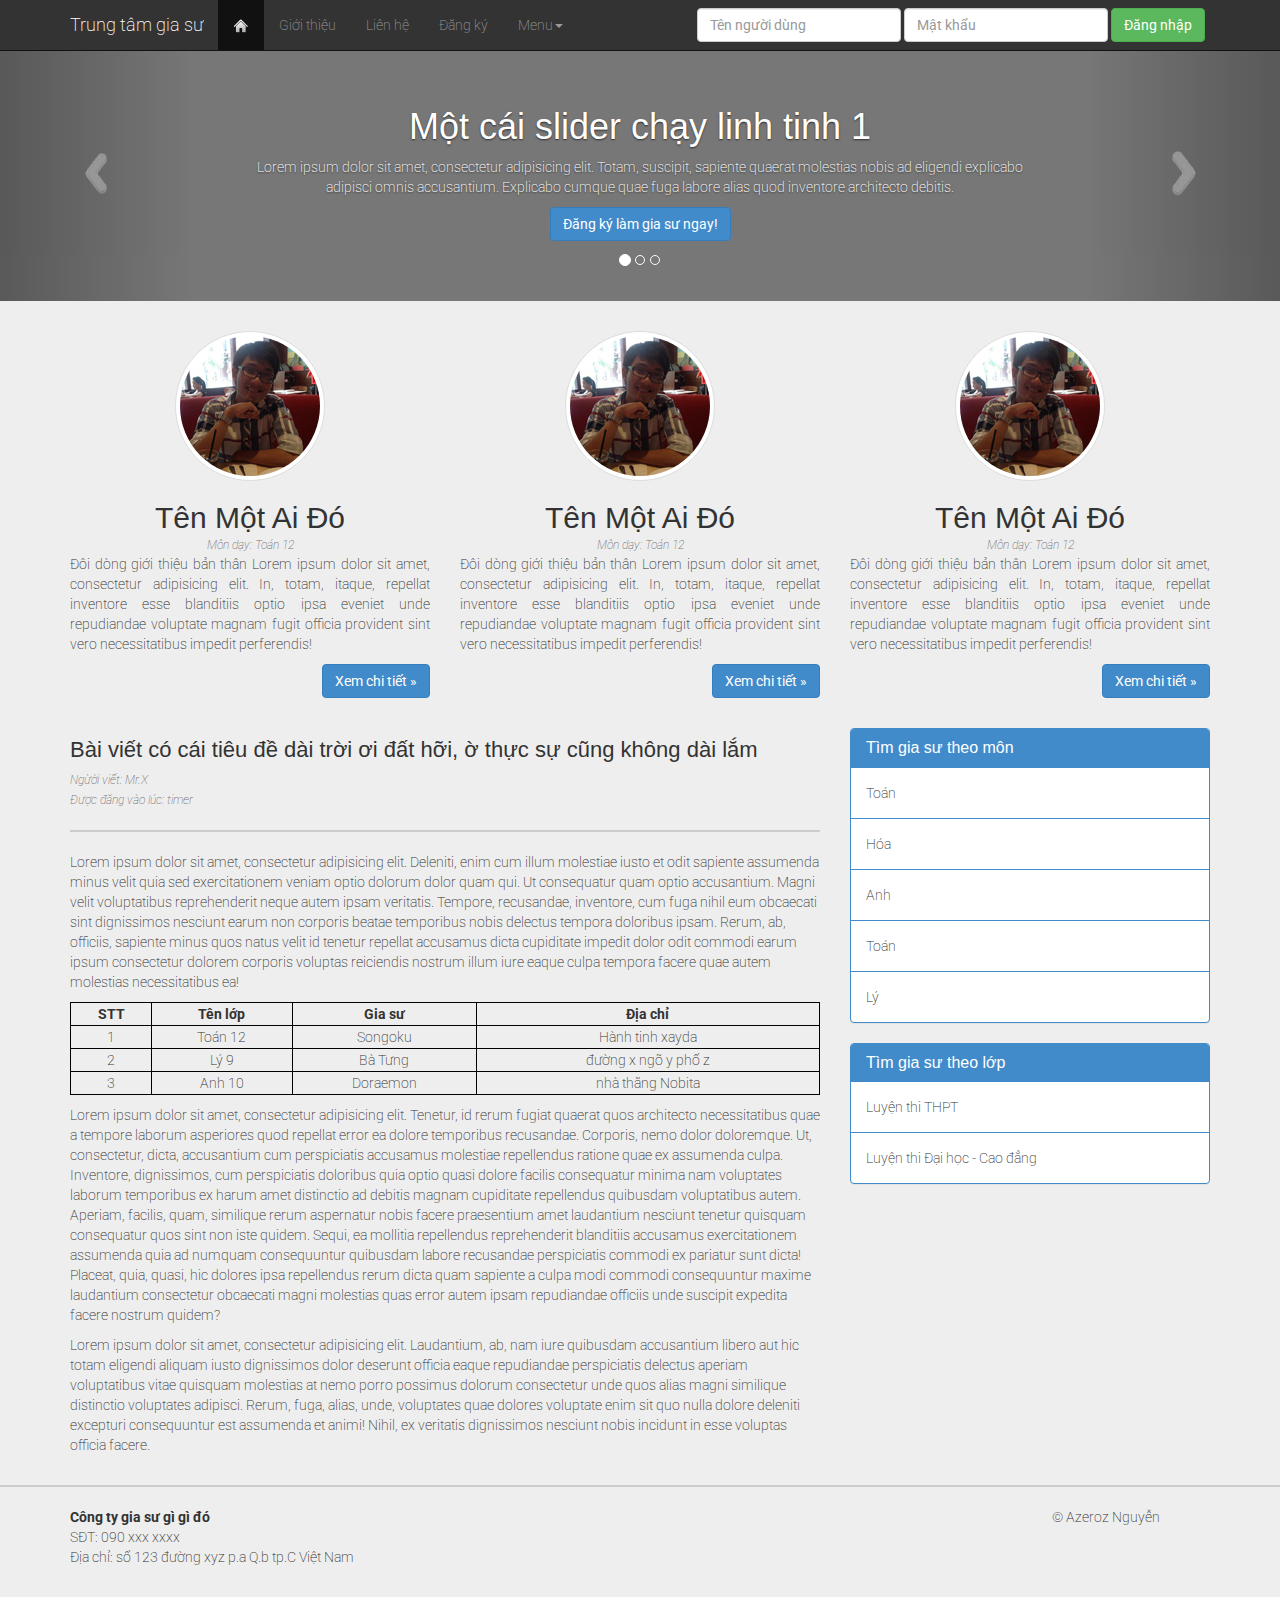
==== html/index.html @ bcc521cb "Merge branch 'master' of github.com:kcjpop/emotionless" ====
<!DOCTYPE html>
<html lang="en">
<head>
	<meta charset="UTF-8">
	<title>Trang chủ</title>
	<link rel="stylesheet" href="assets/css/bootstrap.css">
	<link rel="stylesheet" href="assets/css/stylesheet.css">
  <link href="http://fonts.googleapis.com/css?family=Roboto:400,300,700,400italic&amp;subset=latin,vietnamese" rel="stylesheet" type="text/css">
</head>
<body>
	<!--Header-->
	<!--/Header-->
	
	<!--Navbar-->
	<div id="nav" class="navbar navbar-inverse navbar-static-top">
      <div class="container">
        <div class="navbar-header">
          <a class="navbar-brand" href="index.html">Trung tâm gia sư</a>
        </div>
        <div class="navbar-collapse collapse">
          <ul class="nav navbar-nav">
            <li class="active"><a href="index.html"><img class="home-img" src="assets/img/home.png" alt="Home"></a></li>
            <li><a href="about.html">Giới thiệu</a></li>
            <li><a href="contact.html">Liên hệ</a></li>
            <li><a href="register.html">Đăng ký</a></li>
            <li class="dropdown">
              <a href="#" class="dropdown-toggle" data-toggle="dropdown">Menu<b class="caret"></b></a>
              <ul class="dropdown-menu">
                <li class="dropdown-header">Dịch vụ</li>
                <li><a href="#">Tìm gia sư</a></li>
                <li><a href="#">Đăng ký làm gia sư</a></li>
                <li><a href="#">Các lớp hiện có</a></li>
                <li class="divider"></li>
                <li class="dropdown-header">Các lớp luyện thi</li>
                <li><a href="#">LT THPT</a></li>
                <li><a href="#">LTĐH</a></li>
              </ul>
            </li>
          </ul>
          <form class="navbar-form navbar-right">
            <div class="form-group">
              <input type="text" placeholder="Tên người dùng" class="form-control">
            </div>
            <div class="form-group">
              <input type="password" placeholder="Mật khẩu" class="form-control">
            </div>
            <button type="submit" class="btn btn-success">Đăng nhập</button>
          </form>
        </div><!--/.navbar-collapse -->
      </div>
    </div>
    <!--/Navbar-->

     <!-- Carousel
    ================================================== -->
    <div id="myCarousel" class="carousel slide">
      <!-- Indicators -->
      <ol class="carousel-indicators">
        <li data-target="#myCarousel" data-slide-to="0" class="active"></li>
        <li data-target="#myCarousel" data-slide-to="1"></li>
        <li data-target="#myCarousel" data-slide-to="2"></li>
      </ol>
      <div class="carousel-inner">
        <div class="item active">
          <div class="container">
            <div class="carousel-caption">
              <h1>Một cái slider chạy linh tinh 1</h1>
              <p>Lorem ipsum dolor sit amet, consectetur adipisicing elit. Totam, suscipit, sapiente quaerat molestias nobis ad eligendi explicabo adipisci omnis accusantium. Explicabo cumque quae fuga labore alias quod inventore architecto debitis.</p>
              <p><a class="btn btn-large btn-primary" href="#">Đăng ký làm gia sư ngay!</a></p>
            </div>
          </div>
        </div>
        <div class="item">
          <div class="container">
            <div class="carousel-caption">
              <h1>Một cái slider chạy linh tinh 2</h1>
              <p>Lorem ipsum dolor sit amet, consectetur adipisicing elit. Totam, suscipit, sapiente quaerat molestias nobis ad eligendi explicabo adipisci omnis accusantium. Explicabo cumque quae fuga labore alias quod inventore architecto debitis.</p>
              <p><a class="btn btn-large btn-primary" href="#">Các lớp hiện có</a></p>
            </div>
          </div>
        </div>
        <div class="item">
          <div class="container">
           <div class="carousel-caption">
              <h1>Một cái slider chạy linh tinh 3</h1>
              <p>Lorem ipsum dolor sit amet, consectetur adipisicing elit. Totam, suscipit, sapiente quaerat molestias nobis ad eligendi explicabo adipisci omnis accusantium. Explicabo cumque quae fuga labore alias quod inventore architecto debitis.</p>
              <p><a class="btn btn-large btn-primary" href="#">Tìm gia sư</a></p>
            </div>
          </div>
        </div>
      </div>
      <a class="left carousel-control" href="#myCarousel" data-slide="prev"><img src="assets/img/left.png" alt=""></a>
      <a class="right carousel-control" href="#myCarousel" data-slide="next"><img src="assets/img/right.png" alt=""></a>
    </div><!-- /.carousel -->
	
	<div id="portfolio" class="container">
      <!-- Three columns of text below the carousel -->
      <div class="row">
        <div class="col-lg-4 text-center">
          <a href="portfolio.html"><img class="img-circle img-thumbnail tutor-img" src="assets/img/img.jpg" alt="Generic placeholder image"></a>
          <h2 class="tutor-name">Tên Một Ai Đó</h2>
          <span class="tutor-major">Môn dạy: Toán 12</span>
          <p>Đôi dòng giới thiệu bản thân Lorem ipsum dolor sit amet, consectetur adipisicing elit. In, totam, itaque, repellat inventore esse blanditiis optio ipsa eveniet unde repudiandae voluptate magnam fugit officia provident sint vero necessitatibus impedit perferendis!</p>
          <a class="btn btn-primary pull-right" href="portfolio.html">Xem chi tiết &raquo;</a>
        </div><!-- /.col-lg-4 -->
        <div class="col-lg-4 text-center">
          <a href="portfolio.html"><img class="img-circle img-thumbnail tutor-img" src="assets/img/img.jpg" alt="Generic placeholder image"></a>
          <h2 class="tutor-name">Tên Một Ai Đó</h2>
          <span class="tutor-major">Môn dạy: Toán 12</span>
          <p>Đôi dòng giới thiệu bản thân Lorem ipsum dolor sit amet, consectetur adipisicing elit. In, totam, itaque, repellat inventore esse blanditiis optio ipsa eveniet unde repudiandae voluptate magnam fugit officia provident sint vero necessitatibus impedit perferendis!</p>
          <a class="btn btn-primary pull-right" href="portfolio.html">Xem chi tiết &raquo;</a>
        </div><!-- /.col-lg-4 -->
        <div class="col-lg-4 text-center">
          <a href="portfolio.html"><img class="img-circle img-thumbnail tutor-img" src="assets/img/img.jpg" alt="Generic placeholder image"></a>
          <h2 class="tutor-name">Tên Một Ai Đó</h2>
          <span class="tutor-major">Môn dạy: Toán 12</span>
          <p>Đôi dòng giới thiệu bản thân Lorem ipsum dolor sit amet, consectetur adipisicing elit. In, totam, itaque, repellat inventore esse blanditiis optio ipsa eveniet unde repudiandae voluptate magnam fugit officia provident sint vero necessitatibus impedit perferendis!</p>
          <a class="btn btn-primary pull-right" href="portfolio.html">Xem chi tiết &raquo;</a>
        </div><!-- /.col-lg-4 -->
	  </div>
	</div>
	<!--/portfolio-->

  <!--content-->
  <div id="content" class="container">
    <div class="row">
        <div class="col-md-8 post">
          <h4 class="post-heading">Bài viết có cái tiêu đề dài trời ơi đất hỡi, ờ thực sự cũng không dài lắm</h4>
          <span class='poster'>Ngừời viết: Mr.X</span>
          <span class="post-timer">Được đăng vào lúc: timer</span>
          <hr>
          <p>
            Lorem ipsum dolor sit amet, consectetur adipisicing elit. Deleniti, enim cum illum molestiae iusto et odit sapiente assumenda minus velit quia sed exercitationem veniam optio dolorum dolor quam qui. Ut consequatur quam optio accusantium. Magni velit voluptatibus reprehenderit neque autem ipsam veritatis. Tempore, recusandae, inventore, cum fuga nihil eum obcaecati sint dignissimos nesciunt earum non corporis beatae temporibus nobis delectus tempora doloribus ipsam. Rerum, ab, officiis, sapiente minus quos natus velit id tenetur repellat accusamus dicta cupiditate impedit dolor odit commodi earum ipsum consectetur dolorem corporis voluptas reiciendis nostrum illum iure eaque culpa tempora facere quae autem molestias necessitatibus ea!
          </p>
          <table class="tutor-table">
            <thead class="table-header">
              <tr>
                <td>STT</td>
                <td>Tên lớp</td>
                <td>Gia sư</td>
                <td>Địa chỉ</td>
              </tr>
            </thead>
            <tbody>
              <tr>
                <td>1</td>
                <td>Toán 12</td>
                <td>Songoku</td>
                <td>Hành tinh xayda</td>
              </tr>
              <tr>
                <td>2</td>
                <td>Lý 9</td>
                <td>Bà Tưng</td>
                <td>đường x ngõ y phố z</td>
              </tr>
              <tr>
                <td>3</td>
                <td>Anh 10</td>
                <td>Doraemon</td>
                <td>nhà thằng Nobita</td>
              </tr>
            </tbody>
          </table>
          <p>
            Lorem ipsum dolor sit amet, consectetur adipisicing elit. Tenetur, id rerum fugiat quaerat quos architecto necessitatibus quae a tempore laborum asperiores quod repellat error ea dolore temporibus recusandae. Corporis, nemo dolor doloremque. Ut, consectetur, dicta, accusantium cum perspiciatis accusamus molestiae repellendus ratione quae ex assumenda culpa. Inventore, dignissimos, cum perspiciatis doloribus quia optio quasi dolore facilis consequatur minima nam voluptates laborum temporibus ex harum amet distinctio ad debitis magnam cupiditate repellendus quibusdam voluptatibus autem. Aperiam, facilis, quam, similique rerum aspernatur nobis facere praesentium amet laudantium nesciunt tenetur quisquam consequatur quos sint non iste quidem. Sequi, ea mollitia repellendus reprehenderit blanditiis accusamus exercitationem assumenda quia ad numquam consequuntur quibusdam labore recusandae perspiciatis commodi ex pariatur sunt dicta! Placeat, quia, quasi, hic dolores ipsa repellendus rerum dicta quam sapiente a culpa modi commodi consequuntur maxime laudantium consectetur obcaecati magni molestias quas error autem ipsam repudiandae officiis unde suscipit expedita facere nostrum quidem?
          </p>
          <p>
            Lorem ipsum dolor sit amet, consectetur adipisicing elit. Laudantium, ab, nam iure quibusdam accusantium libero aut hic totam eligendi aliquam iusto dignissimos dolor deserunt officia eaque repudiandae perspiciatis delectus aperiam voluptatibus vitae quisquam molestias at nemo porro possimus dolorum consectetur unde quos alias magni similique distinctio voluptates adipisci. Rerum, fuga, alias, unde, voluptates quae dolores voluptate enim sit quo nulla dolore deleniti excepturi consequuntur est assumenda et animi! Nihil, ex veritatis dignissimos nesciunt nobis incidunt in esse voluptas officia facere.
          </p>
        </div>
        <div class="col-md-4">
          <div class="panel panel-primary">
            <div class="panel-heading">
              <h3 class="panel-title">Tìm gia sư theo môn</h3>
            </div>
            <div class="panel-body">
              <a href="#">Toán</a>
            </div>
            <div class="panel-body">
              <a href="#">Hóa</a>
            </div>
            <div class="panel-body">
              <a href="#">Anh</a>
            </div>
            <div class="panel-body">
              <a href="#">Toán</a>
            </div>
            <div class="panel-body panel-last">
              <a href="#">Lý</a>
            </div>
          </div>
          <div class="panel panel-primary">
           <div class="panel-heading">
              <h3 class="panel-title">Tìm gia sư theo lớp</h3>
            </div>
            <div class="panel-body">
              <a href="#">Luyện thi THPT</a>
            </div>
            <div class="panel-body panel-last">
              <a href="#">Luyện thi Đại học - Cao đẳng</a>
            </div>
          </div>
        </div>
    </div>
  </div>
  <!--/content-->
  
	<!--footer-->
	<div id="footer">
	  <hr>
      <div class="container">
        <p class='copy-right'>&copy; Azeroz Nguyễn</p>
        <strong>Công ty gia sư gì gì đó</strong>
        <p>SĐT: 090 xxx xxxx</p>
        <p>Địa chỉ: số 123 đường xyz p.a Q.b tp.C Việt Nam</p>
      </div>
    </div>
    <!--/footer-->

    <!--JavaScript-->
    <script src="assets/js/jquery.js"></script>
    <script src="assets/js/bootstrap.js"></script>	
    <script>
$(function() {
  $('.carousel').carousel();
});
    </script>
    <!--/JavaScript-->
</body>
</html>
---- html/assets/css/stylesheet.css ----
body{
  background-color: #eee;
  font-family: "Roboto", sans-serif;
  font-weight: 200;
}

.navbar-inverse{
  background-color: #333;
  border-color: #111;
}

.navbar-inverse .navbar-brand {
    color: #fff;
}	

.navbar-inverse .navbar-nav > .active > a, .navbar-inverse .navbar-nav > .active > a:hover, .navbar-inverse .navbar-nav > .active > a:focus {
    background-color: #111;
}

.navbar-form{
  margin-right: -25px;
}

.carousel {
  margin-top: -20px;
  margin-bottom: 30px;
}

.carousel-caption {
  z-index: 10;
}

.carousel .item {
  height: 250px;
  background-color: #777;
}
.carousel-inner > .item > img {
  position: absolute;
  top: 0;
  left: 0;
  min-width: 100%;
  height: 500px;
}

.carousel-control img{
	margin-top: 100px;
	width: 12.5%;
}

#portfolio{
  margin-bottom: 30px;
}

.tutor-name{
	margin-bottom: 0px;
}

.tutor-major{
	font-size: 12px;
	text-align: right;
	font-style: italic;
	color: #777;
}

.panel-body{
  border-bottom: 1px solid #428BCA;
}

.panel-body a{
  text-decoration: none;
  color: #333;
  display: block;
}

.panel-last{
  border-bottom: none;
}

hr{
  border: 1px solid #ccc;
}

.post-heading{
  font-size: 22px;
}

.post span{
  color: #777;
  font-style: italic;
}

.poster{
  font-size: 12px;
  display: block;
}

.post-timer{
  font-size: 12px;
}

.copy-right{
  position: absolute;
  right: 120px;
}

.tutor-table{
  width: 100%;
  margin: 10px 0;
}

.tutor-table td{
  border: 1px solid #000;
}

.table-header{
  font-weight: bold;
}

.tutor-table td{
  text-align: center;
}

#footer p{
  margin: 0px;
}

#footer{
  padding-bottom: 30px;
}

.home-img{
  width: 16px
}

.photo-container{
  width: 600px;
  position: relative;
}

.photo-container ul{
  list-style-type: none;
}

.link{
  width: 505px;
  height: 278px;
  position: absolute;
  border: 2px solid black;
  top: 0; left: 0;
}

#photo1{
  background: url(../img/post_img1.jpg) no-repeat;
}

#photo2{
  background: url(../img/post_img2.jpg) no-repeat;
}

#photo3{
  background: url(../img/post_img3.jpg) no-repeat;
}

.thumbnail{
  display: block;
  width: 155px; height: 87px;
  border: 2px solid black;
  position: absolute;
  text-indent: -9999px;
  cursor: pointer;
  border-radius: 0;
}
  
.top{ 
  top: 290px;
}

.left1{
  left: -2px;
}

.left2{
  left: 172px;
}

.left3{
  left: 348px;
}


#photo1 span{
  background: url(../img/post_img1.jpg) no-repeat;
  background-size: 155px 87px;
}

#photo2 span{
  background: url(../img/post_img2.jpg) no-repeat;
  background-size: 155px 87px;
}

#photo3 span{
  background: url(../img/post_img3.jpg) no-repeat;
  background-size: 155px 87px;
}

.link:hover{
  z-index: 1000;
}

.info-container{
  vertical-align: top;
  width: 210px;
  height: 381px;
  margin-left: 540px;
  border: 1px solid #bbb;
  border-radius: 4px;
}

.info-container h3{
  color: white;
  padding: 5px 5px 0px 5px;
  margin-top: 0px;
  height: 25px;
  font-size: 16px;
  background: #428BCA;
}

.info-container b, .info-container span{
  display: block;
  padding: 0px 5px;
  margin: 5px 0px;
}

.info-container span{
  padding-left: 15px;
  color: #444;
}

.post-body p{
  text-align: justify;
}

.bold{
  font-weight: bold;
}

.post-body img{
  display: block;
  margin: 10px auto;
}

.post-body span{
  display: block;
  width: 500px;
  margin: 0 auto;
  text-align: center;
  line-height: 18px;
  font-style: italic;
}

#portfolio p{
  text-align: justify;
}
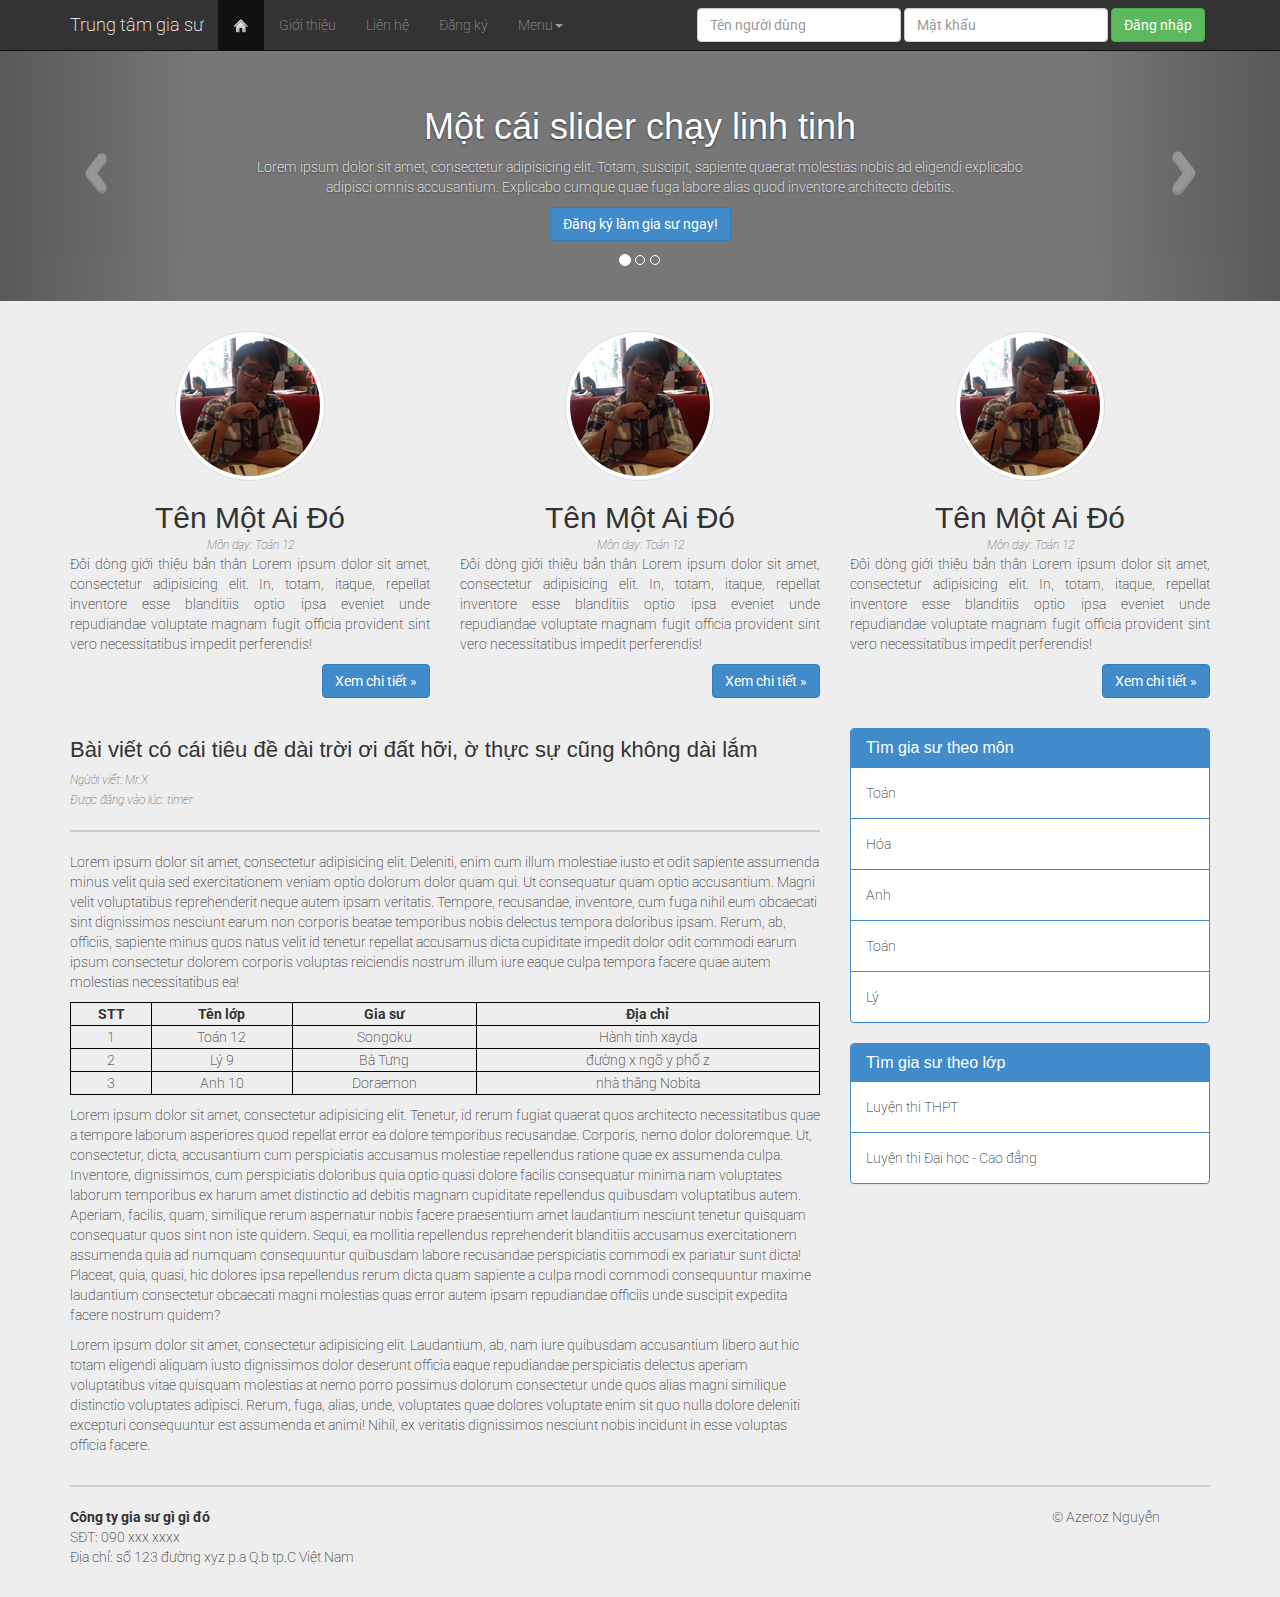
==== commit 561b6cb0: "Register layout fixed, updated stylesheet" ====
--- a/html/index.html
+++ b/html/index.html
@@ -62,27 +62,30 @@
       </ol>
       <div class="carousel-inner">
         <div class="item active">
+          <img src="" alt="">
           <div class="container">
             <div class="carousel-caption">
-              <h1>Một cái slider chạy linh tinh 1</h1>
+              <h1>Một cái slider chạy linh tinh</h1>
               <p>Lorem ipsum dolor sit amet, consectetur adipisicing elit. Totam, suscipit, sapiente quaerat molestias nobis ad eligendi explicabo adipisci omnis accusantium. Explicabo cumque quae fuga labore alias quod inventore architecto debitis.</p>
               <p><a class="btn btn-large btn-primary" href="#">Đăng ký làm gia sư ngay!</a></p>
             </div>
           </div>
         </div>
         <div class="item">
+          <img src="" alt="">
           <div class="container">
             <div class="carousel-caption">
-              <h1>Một cái slider chạy linh tinh 2</h1>
+              <h1>Một cái slider chạy linh tinh</h1>
               <p>Lorem ipsum dolor sit amet, consectetur adipisicing elit. Totam, suscipit, sapiente quaerat molestias nobis ad eligendi explicabo adipisci omnis accusantium. Explicabo cumque quae fuga labore alias quod inventore architecto debitis.</p>
               <p><a class="btn btn-large btn-primary" href="#">Các lớp hiện có</a></p>
             </div>
           </div>
         </div>
         <div class="item">
+          <img src="" alt="">
           <div class="container">
            <div class="carousel-caption">
-              <h1>Một cái slider chạy linh tinh 3</h1>
+              <h1>Một cái slider chạy linh tinh</h1>
               <p>Lorem ipsum dolor sit amet, consectetur adipisicing elit. Totam, suscipit, sapiente quaerat molestias nobis ad eligendi explicabo adipisci omnis accusantium. Explicabo cumque quae fuga labore alias quod inventore architecto debitis.</p>
               <p><a class="btn btn-large btn-primary" href="#">Tìm gia sư</a></p>
             </div>
@@ -205,11 +208,11 @@
     </div>
   </div>
   <!--/content-->
-  
+
 	<!--footer-->
 	<div id="footer">
-	  <hr>
       <div class="container">
+        <hr>
         <p class='copy-right'>&copy; Azeroz Nguyễn</p>
         <strong>Công ty gia sư gì gì đó</strong>
         <p>SĐT: 090 xxx xxxx</p>
@@ -222,10 +225,10 @@
     <script src="assets/js/jquery.js"></script>
     <script src="assets/js/bootstrap.js"></script>	
     <script>
-$(function() {
-  $('.carousel').carousel();
-});
+      $(function() {
+        $('.carousel').carousel({interval: 2000});
+      });
     </script>
     <!--/JavaScript-->
 </body>
-</html>+</html>
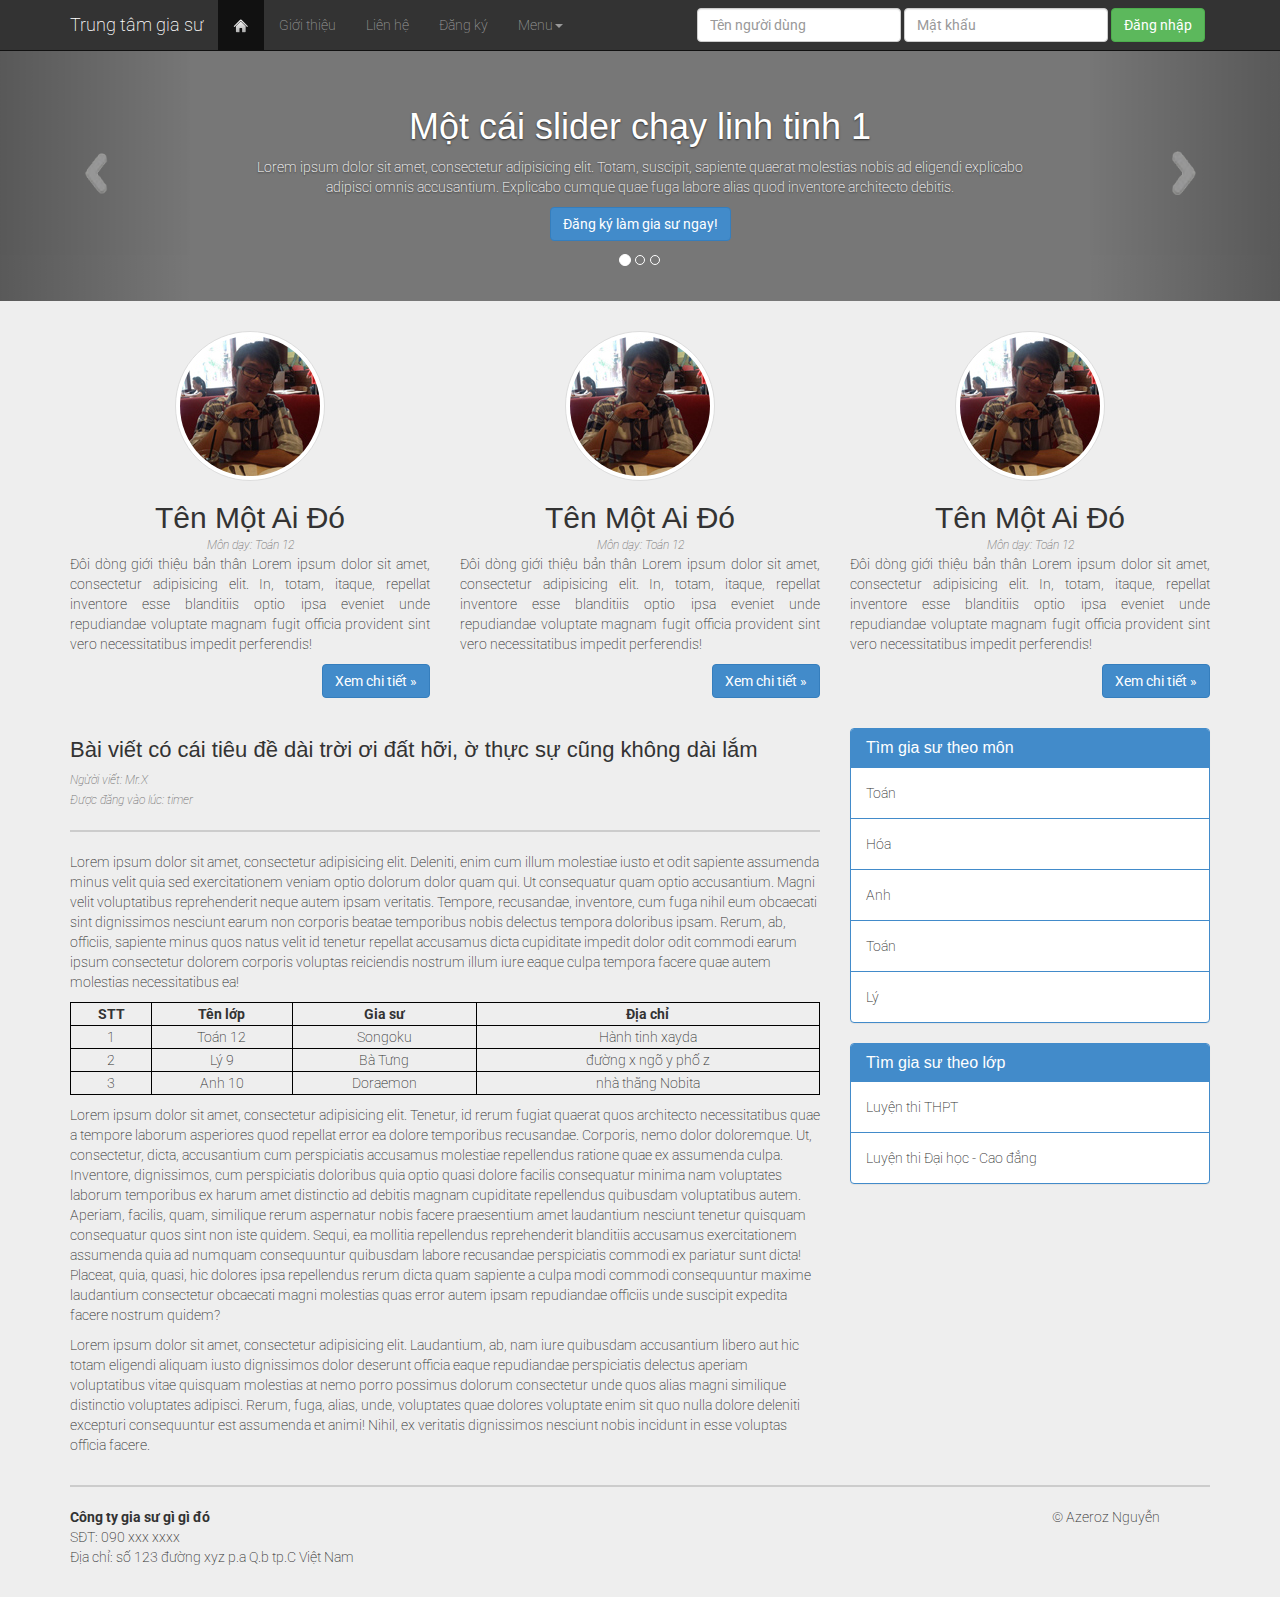
==== commit 03b36c99: "Merge branch 'master' of github.com:kcjpop/emotionless" ====
--- a/html/index.html
+++ b/html/index.html
@@ -62,30 +62,27 @@
       </ol>
       <div class="carousel-inner">
         <div class="item active">
-          <img src="" alt="">
           <div class="container">
             <div class="carousel-caption">
-              <h1>Một cái slider chạy linh tinh</h1>
+              <h1>Một cái slider chạy linh tinh 1</h1>
               <p>Lorem ipsum dolor sit amet, consectetur adipisicing elit. Totam, suscipit, sapiente quaerat molestias nobis ad eligendi explicabo adipisci omnis accusantium. Explicabo cumque quae fuga labore alias quod inventore architecto debitis.</p>
               <p><a class="btn btn-large btn-primary" href="#">Đăng ký làm gia sư ngay!</a></p>
             </div>
           </div>
         </div>
         <div class="item">
-          <img src="" alt="">
           <div class="container">
             <div class="carousel-caption">
-              <h1>Một cái slider chạy linh tinh</h1>
+              <h1>Một cái slider chạy linh tinh 2</h1>
               <p>Lorem ipsum dolor sit amet, consectetur adipisicing elit. Totam, suscipit, sapiente quaerat molestias nobis ad eligendi explicabo adipisci omnis accusantium. Explicabo cumque quae fuga labore alias quod inventore architecto debitis.</p>
               <p><a class="btn btn-large btn-primary" href="#">Các lớp hiện có</a></p>
             </div>
           </div>
         </div>
         <div class="item">
-          <img src="" alt="">
           <div class="container">
            <div class="carousel-caption">
-              <h1>Một cái slider chạy linh tinh</h1>
+              <h1>Một cái slider chạy linh tinh 3</h1>
               <p>Lorem ipsum dolor sit amet, consectetur adipisicing elit. Totam, suscipit, sapiente quaerat molestias nobis ad eligendi explicabo adipisci omnis accusantium. Explicabo cumque quae fuga labore alias quod inventore architecto debitis.</p>
               <p><a class="btn btn-large btn-primary" href="#">Tìm gia sư</a></p>
             </div>
@@ -208,7 +205,7 @@
     </div>
   </div>
   <!--/content-->
-
+  
 	<!--footer-->
 	<div id="footer">
       <div class="container">
@@ -225,9 +222,15 @@
     <script src="assets/js/jquery.js"></script>
     <script src="assets/js/bootstrap.js"></script>	
     <script>
+<<<<<<< HEAD
       $(function() {
         $('.carousel').carousel({interval: 2000});
       });
+=======
+$(function() {
+  $('.carousel').carousel();
+});
+>>>>>>> 73c24c0e9cbf84b514c723e8a173f53a66f055ef
     </script>
     <!--/JavaScript-->
 </body>
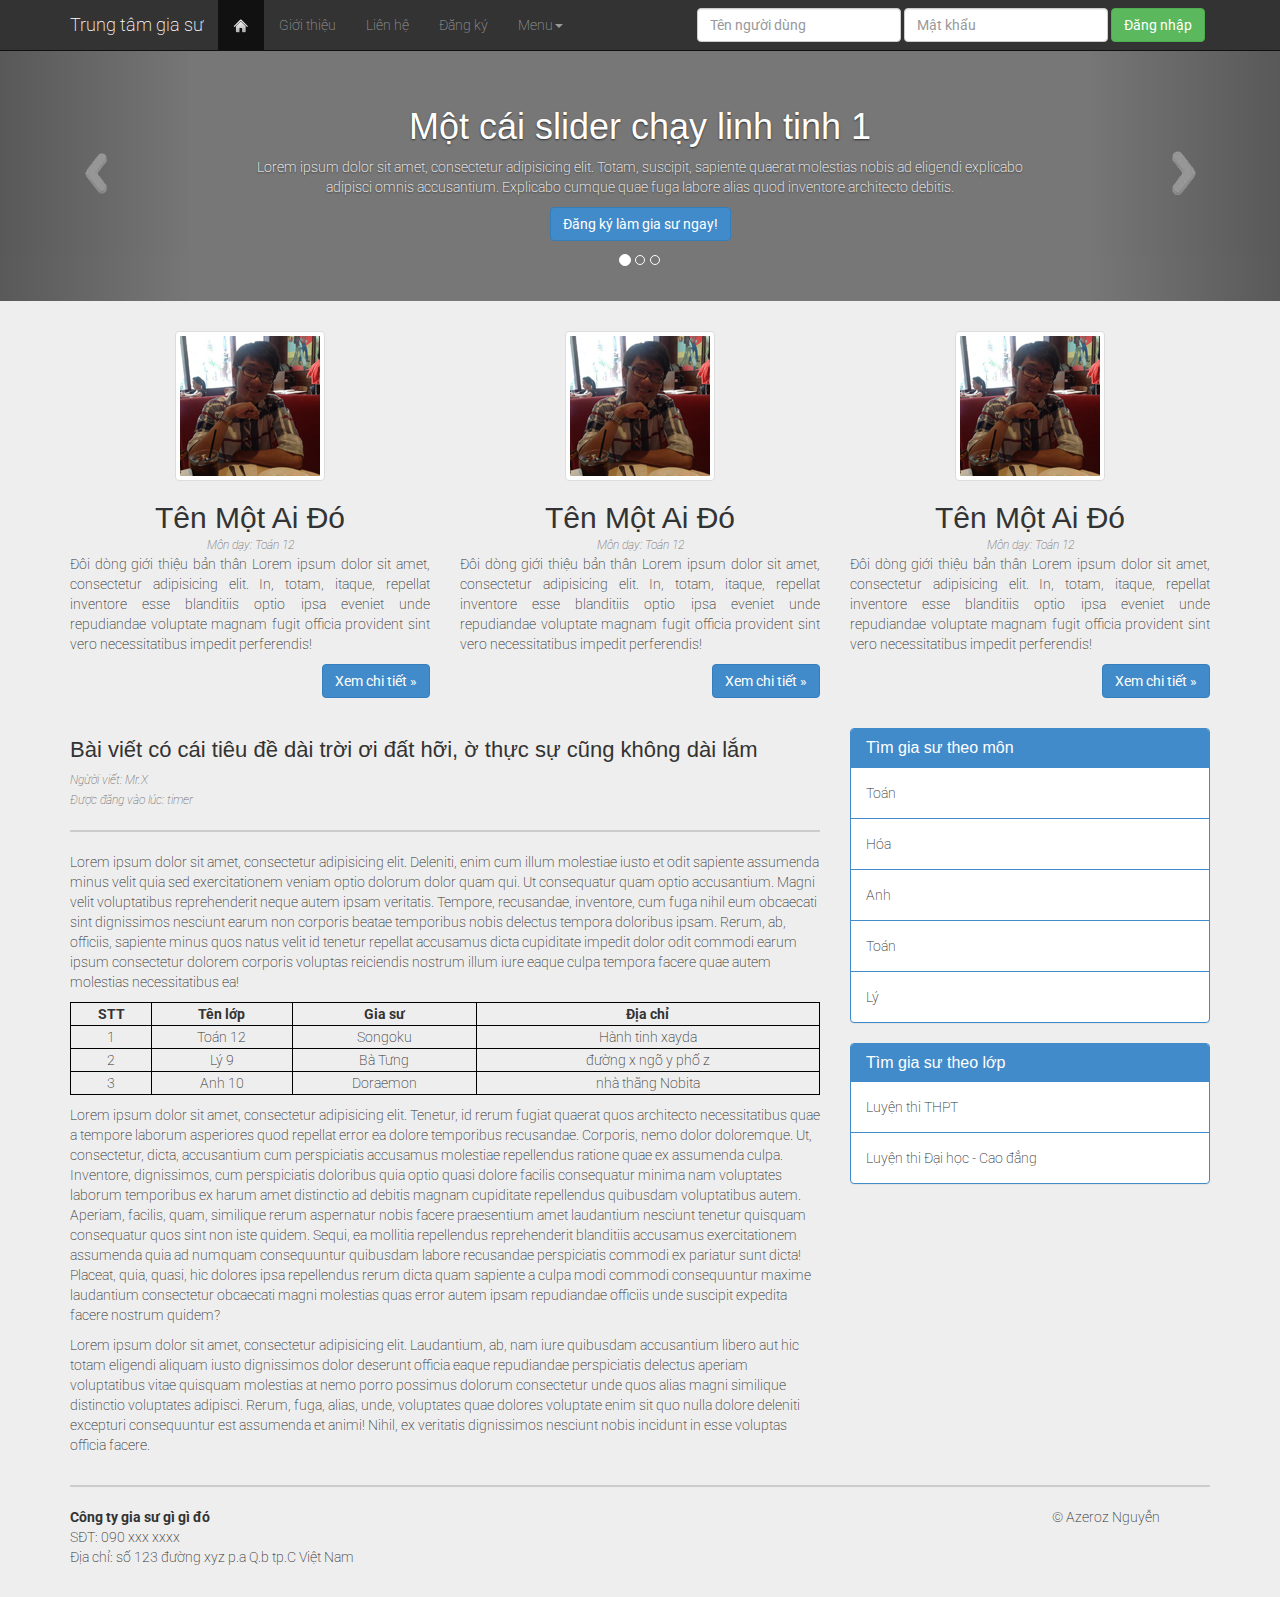
==== commit 8d3028ff: "Chrome issues fixed, register layout updated" ====
--- a/html/index.html
+++ b/html/index.html
@@ -66,7 +66,7 @@
             <div class="carousel-caption">
               <h1>Một cái slider chạy linh tinh 1</h1>
               <p>Lorem ipsum dolor sit amet, consectetur adipisicing elit. Totam, suscipit, sapiente quaerat molestias nobis ad eligendi explicabo adipisci omnis accusantium. Explicabo cumque quae fuga labore alias quod inventore architecto debitis.</p>
-              <p><a class="btn btn-large btn-primary" href="#">Đăng ký làm gia sư ngay!</a></p>
+              <p><a class="btn btn-large btn-primary" href="register.html">Đăng ký làm gia sư ngay!</a></p>
             </div>
           </div>
         </div>
@@ -97,21 +97,21 @@
       <!-- Three columns of text below the carousel -->
       <div class="row">
         <div class="col-lg-4 text-center">
-          <a href="portfolio.html"><img class="img-circle img-thumbnail tutor-img" src="assets/img/img.jpg" alt="Generic placeholder image"></a>
+          <a href="portfolio.html"><img class="img-thumbnail tutor-img" src="assets/img/img.jpg" alt="Generic placeholder image"></a>
           <h2 class="tutor-name">Tên Một Ai Đó</h2>
           <span class="tutor-major">Môn dạy: Toán 12</span>
           <p>Đôi dòng giới thiệu bản thân Lorem ipsum dolor sit amet, consectetur adipisicing elit. In, totam, itaque, repellat inventore esse blanditiis optio ipsa eveniet unde repudiandae voluptate magnam fugit officia provident sint vero necessitatibus impedit perferendis!</p>
           <a class="btn btn-primary pull-right" href="portfolio.html">Xem chi tiết &raquo;</a>
         </div><!-- /.col-lg-4 -->
         <div class="col-lg-4 text-center">
-          <a href="portfolio.html"><img class="img-circle img-thumbnail tutor-img" src="assets/img/img.jpg" alt="Generic placeholder image"></a>
+          <a href="portfolio.html"><img class="img-thumbnail tutor-img" src="assets/img/img.jpg" alt="Generic placeholder image"></a>
           <h2 class="tutor-name">Tên Một Ai Đó</h2>
           <span class="tutor-major">Môn dạy: Toán 12</span>
           <p>Đôi dòng giới thiệu bản thân Lorem ipsum dolor sit amet, consectetur adipisicing elit. In, totam, itaque, repellat inventore esse blanditiis optio ipsa eveniet unde repudiandae voluptate magnam fugit officia provident sint vero necessitatibus impedit perferendis!</p>
           <a class="btn btn-primary pull-right" href="portfolio.html">Xem chi tiết &raquo;</a>
         </div><!-- /.col-lg-4 -->
         <div class="col-lg-4 text-center">
-          <a href="portfolio.html"><img class="img-circle img-thumbnail tutor-img" src="assets/img/img.jpg" alt="Generic placeholder image"></a>
+          <a href="portfolio.html"><img class="img-thumbnail tutor-img" src="assets/img/img.jpg" alt="Generic placeholder image"></a>
           <h2 class="tutor-name">Tên Một Ai Đó</h2>
           <span class="tutor-major">Môn dạy: Toán 12</span>
           <p>Đôi dòng giới thiệu bản thân Lorem ipsum dolor sit amet, consectetur adipisicing elit. In, totam, itaque, repellat inventore esse blanditiis optio ipsa eveniet unde repudiandae voluptate magnam fugit officia provident sint vero necessitatibus impedit perferendis!</p>
@@ -222,6 +222,13 @@
     <script src="assets/js/jquery.js"></script>
     <script src="assets/js/bootstrap.js"></script>	
     <script>
+      $(function() {
+          $('.carousel').carousel({interval: 2000});
+        });
+    </script>
+  
+
+    <script>
 <<<<<<< HEAD
       $(function() {
         $('.carousel').carousel({interval: 2000});
@@ -235,3 +242,6 @@
     <!--/JavaScript-->
 </body>
 </html>
+
+
+<!--Known bugs: carousel index.html, layout chrome-->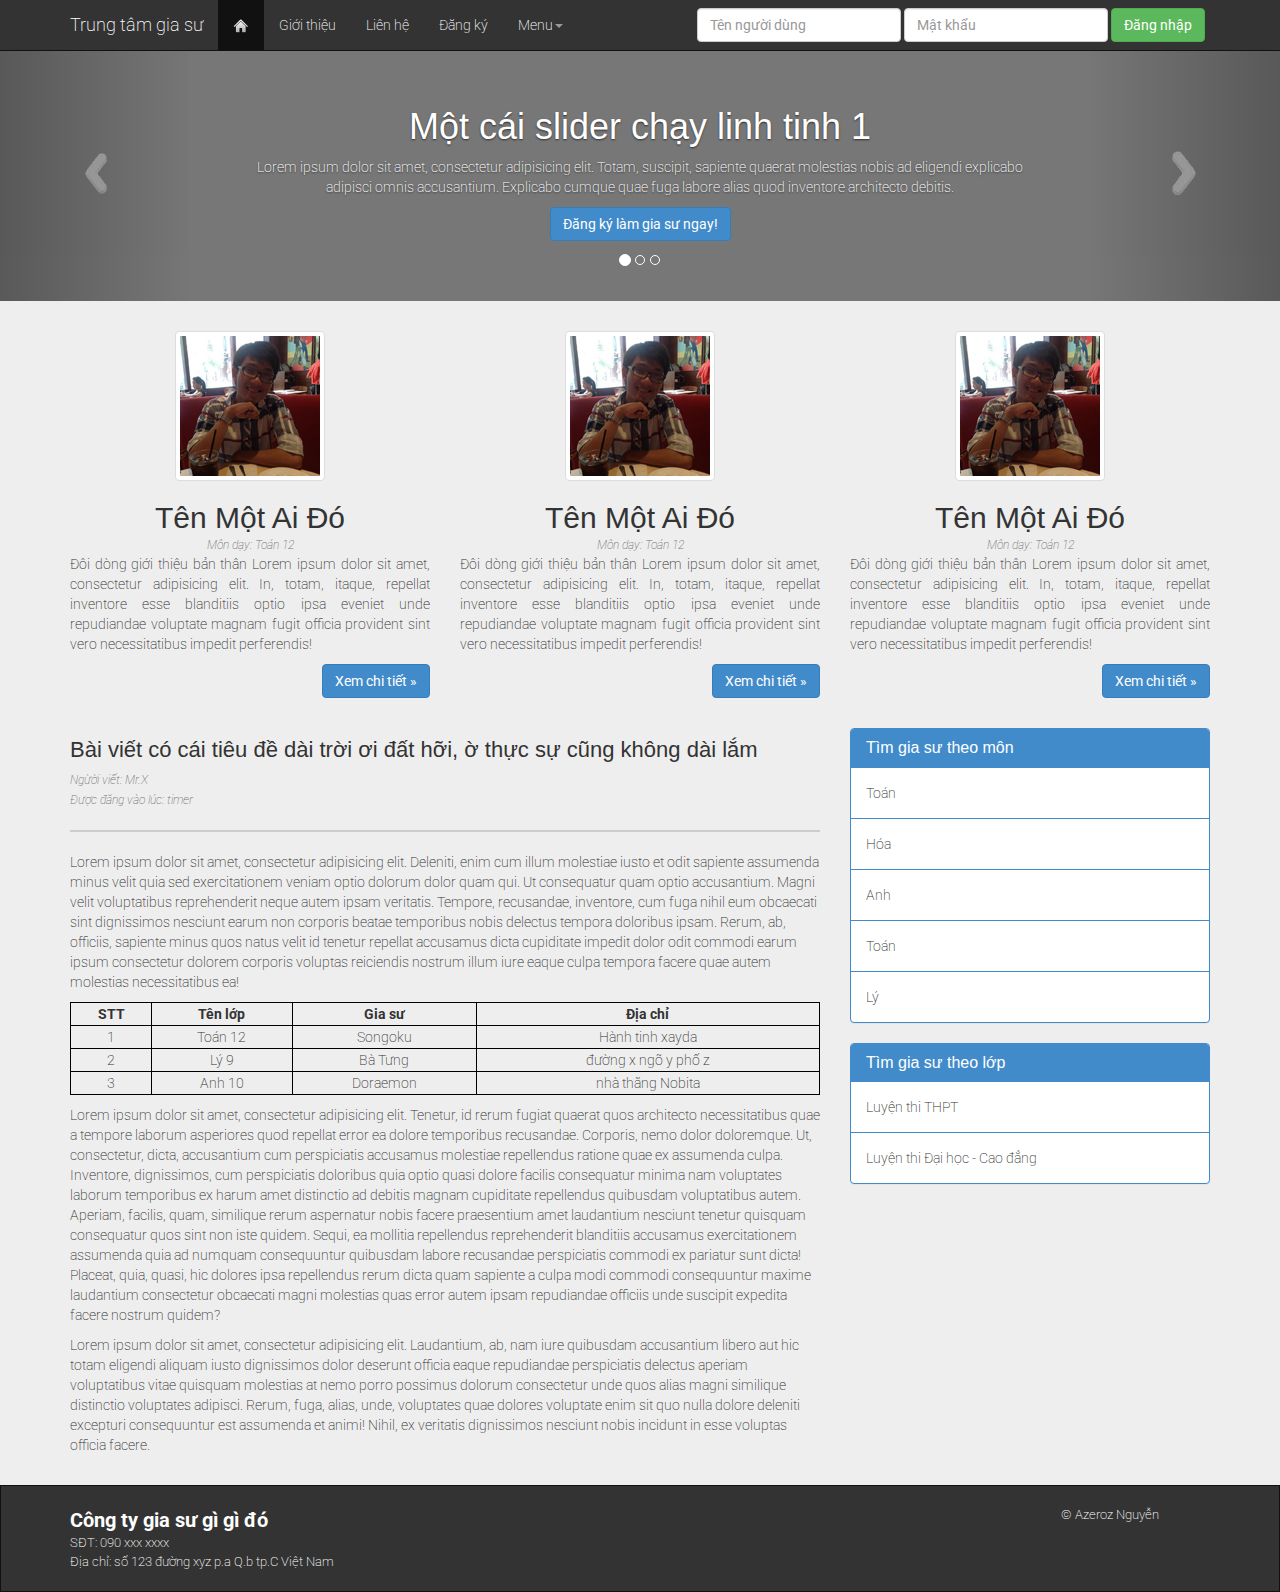
==== commit 7d494685: "Footer & register layout updated" ====
--- a/html/index.html
+++ b/html/index.html
@@ -207,9 +207,8 @@
   <!--/content-->
   
 	<!--footer-->
-	<div id="footer">
+	<div id="footer" class="navbar navbar-inverse navbar-static-bottom">
       <div class="container">
-        <hr>
         <p class='copy-right'>&copy; Azeroz Nguyễn</p>
         <strong>Công ty gia sư gì gì đó</strong>
         <p>SĐT: 090 xxx xxxx</p>
@@ -226,22 +225,8 @@
           $('.carousel').carousel({interval: 2000});
         });
     </script>
-  
-
-    <script>
-<<<<<<< HEAD
-      $(function() {
-        $('.carousel').carousel({interval: 2000});
-      });
-=======
-$(function() {
-  $('.carousel').carousel();
-});
->>>>>>> 73c24c0e9cbf84b514c723e8a173f53a66f055ef
-    </script>
     <!--/JavaScript-->
 </body>
 </html>
 
 
-<!--Known bugs: carousel index.html, layout chrome-->--- a/html/assets/css/stylesheet.css
+++ b/html/assets/css/stylesheet.css
@@ -4,17 +4,25 @@
   font-weight: 200;
 }
 
+.navbar{
+  border-radius: 0;
+}
+
 .navbar-inverse{
   background-color: #333;
   border-color: #111;
 }
 
 .navbar-inverse .navbar-brand {
-    color: #fff;
+  color: #fff;
 }	
 
 .navbar-inverse .navbar-nav > .active > a, .navbar-inverse .navbar-nav > .active > a:hover, .navbar-inverse .navbar-nav > .active > a:focus {
-    background-color: #111;
+  background-color: #111;
+}
+
+.navbar-inverse .navbar-nav > li > a{
+  color: #fff;
 }
 
 .navbar-form{
@@ -120,12 +128,23 @@
   text-align: center;
 }
 
+#footer p, #footer strong{
+  color: #fff;
+}
+
+#footer strong{
+  font-size: 20px;
+}
+
 #footer p{
   margin: 0px;
+  font-size: 13px;
 }
 
 #footer{
-  padding-bottom: 30px;
+  padding: 20px;
+  margin-bottom: 0px !important;
+  margin-top: 20px;
 }
 
 .home-img{
